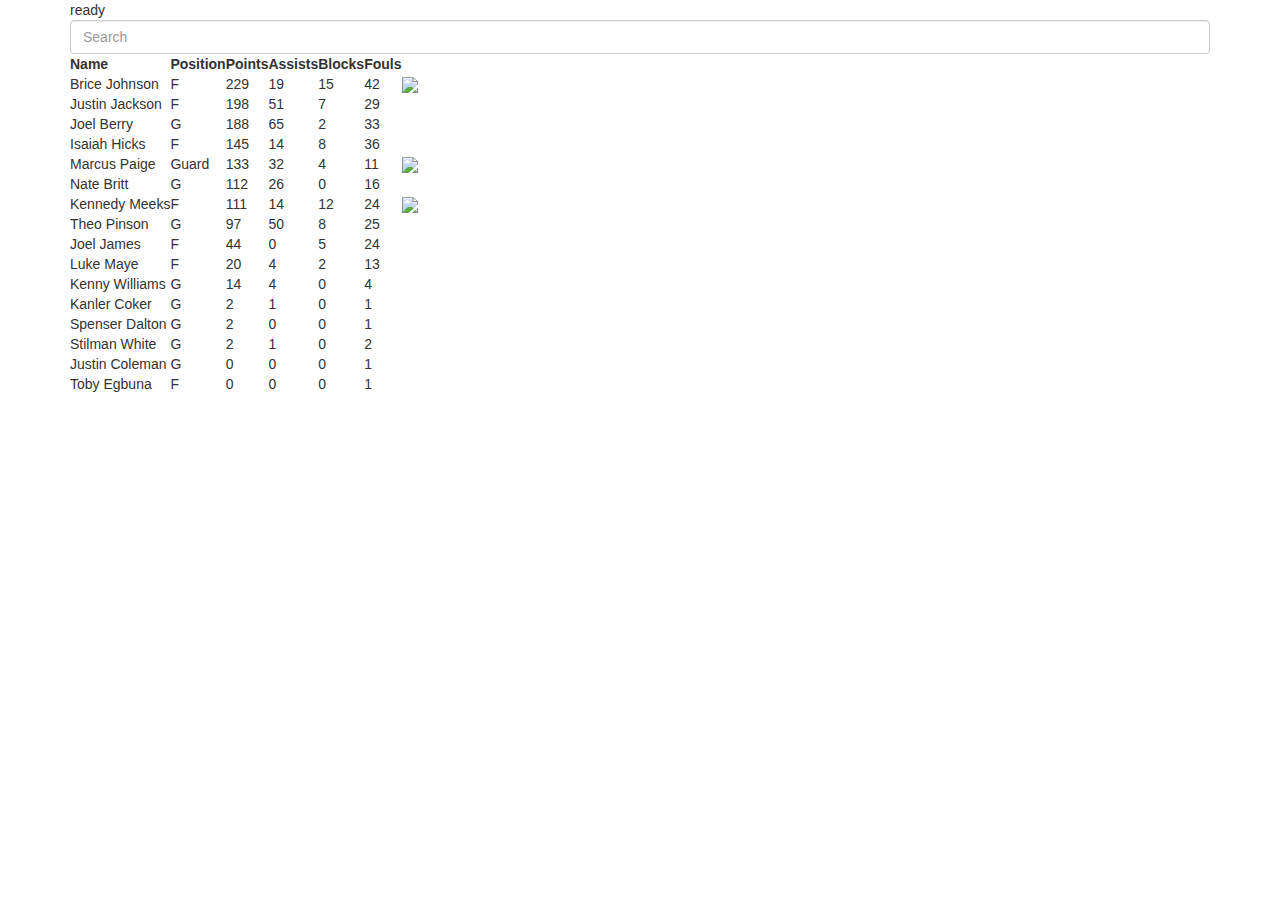
==== class08/index.html @ e003c3ee "Initial commit with basic functionality." ====
<!DOCTYPE html>
<html>
<head>
  <!--angular-->
  <script type="text/javascript" src="js/angular.min.js"></script>
  <!--script file-->
  <script type="text/javascript" src="js/app.js"></script>
  <!--bootstrap-->
  <link rel="stylesheet" href="css/bootstrap.min.css"></script>
  <!--css-->
  <link rel="stylesheet" href="css/styles.css"></script>
</head>
<body ng-app="app">
  <div class="container" ng-controller="playersController as play">
    {{play.message}}
    <players-list></players-list>
  </div>
</body>
</html>
---- class08/css/styles.css ----
.thumb {
  max-height: 50px;
}
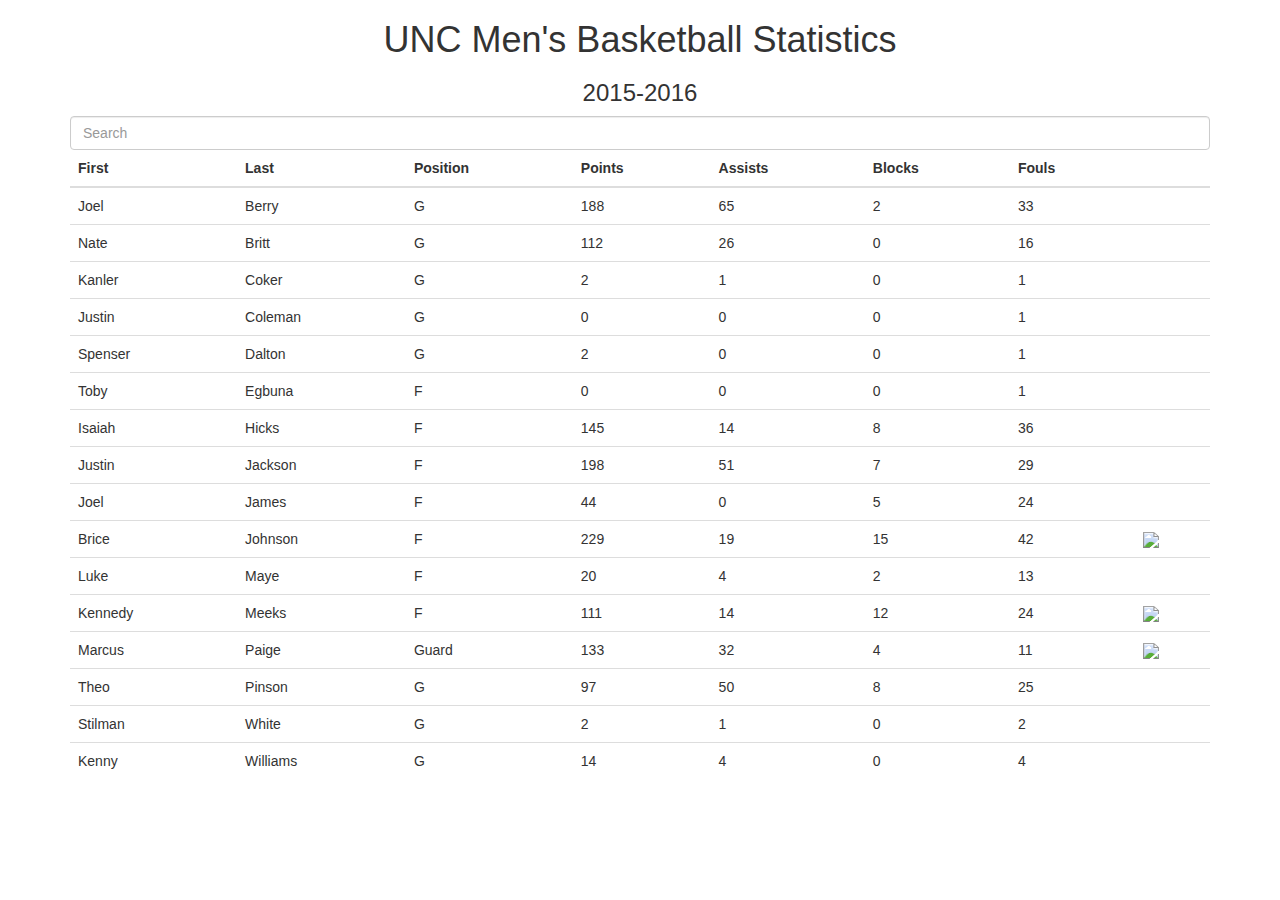
==== commit 2c5460f5: "Added sorting, styling, title" ====
--- a/class08/index.html
+++ b/class08/index.html
@@ -11,8 +11,9 @@
   <link rel="stylesheet" href="css/styles.css"></script>
 </head>
 <body ng-app="app">
+  <h1 class="title">UNC Men's Basketball Statistics</h1>
+  <h3 class="title">2015-2016</h3>
   <div class="container" ng-controller="playersController as play">
-    {{play.message}}
     <players-list></players-list>
   </div>
 </body>
--- a/class08/css/styles.css
+++ b/class08/css/styles.css
@@ -1,3 +1,11 @@
+.title {
+  text-align: center;
+}
+
 .thumb {
   max-height: 50px;
 }
+
+th {
+  padding: 10px;
+}
